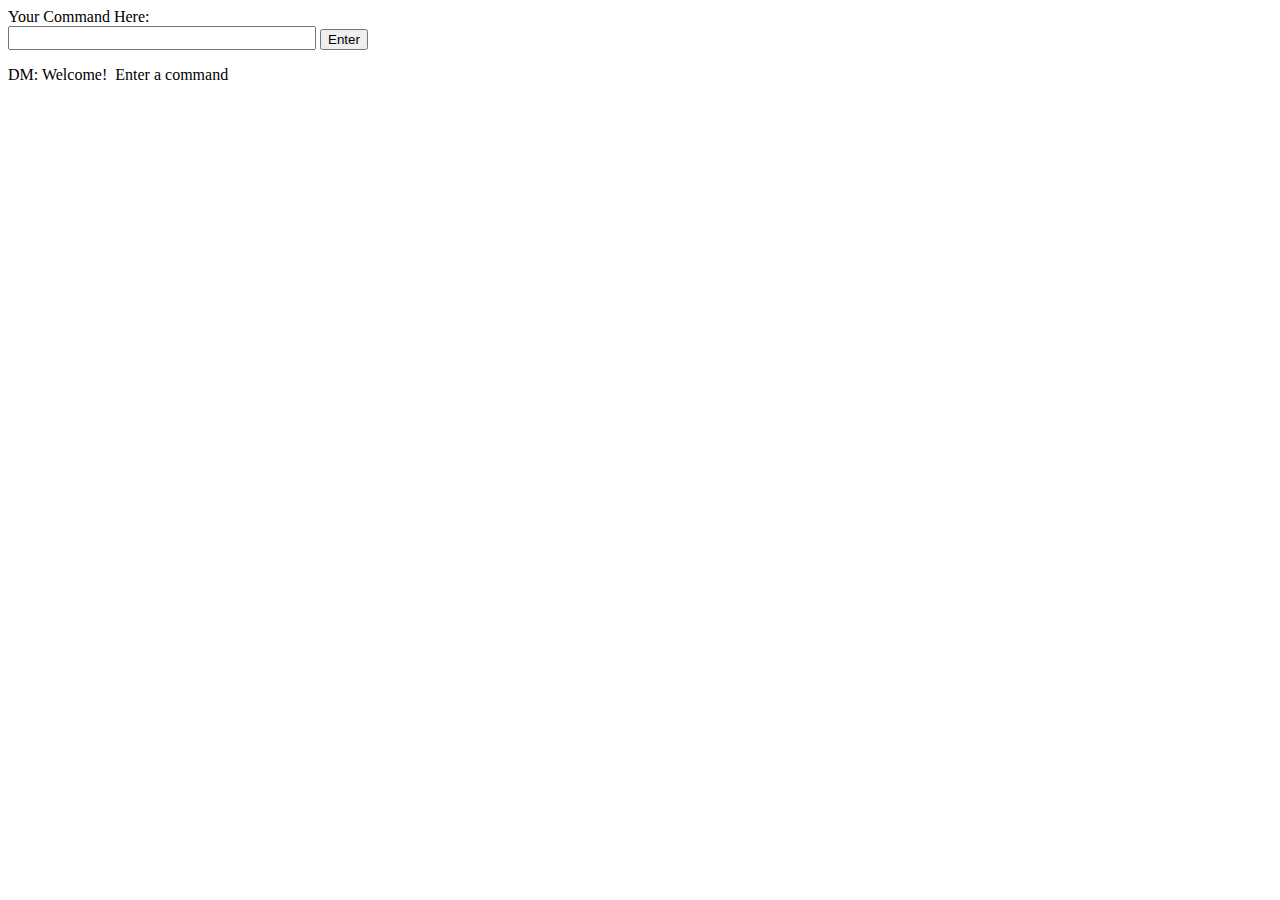
==== index.html @ 7ff11c85 "reorganized files" ====
<!DOCTYPE html>
<html>

<head>
	<meta charset="utf-8">
  <title>D&amp;D 4.0</title>
  <link rel="stylesheet" href="styles.css">

  <script src="jquery.js"></script>

  <script src="globals.js"></script>
  <script src="item.js"></script>
  <script src="itemList.js"></script>
  <script src="character.js"></script>
  <script src="game.js"></script>
</head>


<body>
  <div id="inputArea">
    <form id="inputForm">Your Command Here:
      <br>
      <input id="inputBox" type="text" name="messageContent">
    </form>
    <button id="enterButton">Enter</button>
  </div>

  <div id="gameArea">

  </div>

</body>

</html>
---- styles.css ----
#enterButton {
	display: inline-block;
}

#inputForm {
	display: inline-block;
}

#inputBox {
	height: 18px;
	width: 300px;
	font-size: 15px
}

.playerCommand {

}

.DMMessage {
	
}

.message {
	white-space: pre;
}
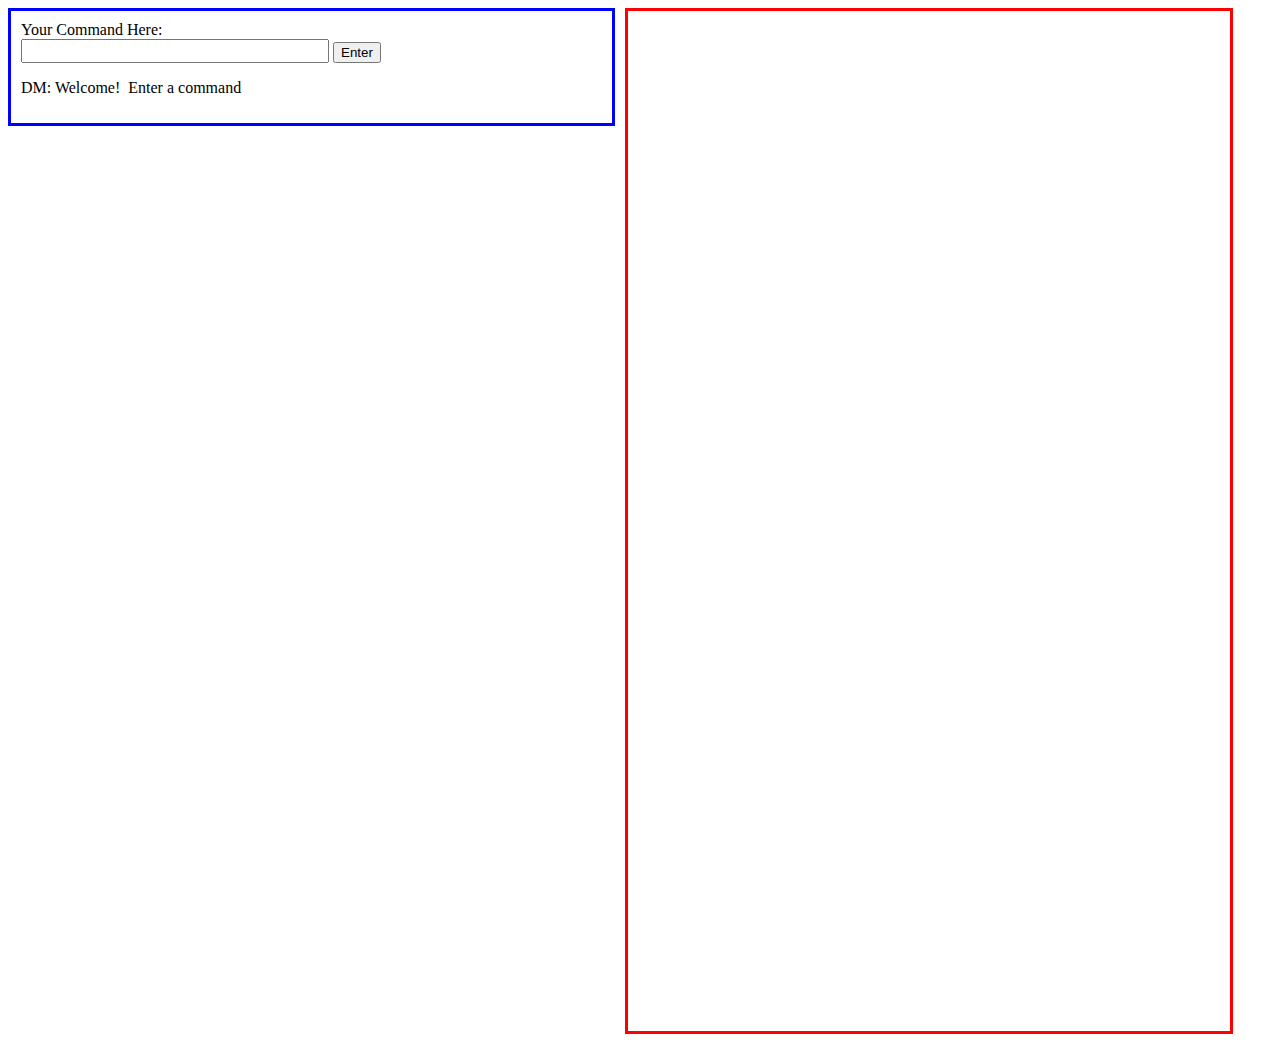
==== commit ef2cd2a5: "restructured file system and added board area" ====
--- a/index.html
+++ b/index.html
@@ -4,30 +4,37 @@
 <head>
 	<meta charset="utf-8">
   <title>D&amp;D 4.0</title>
-  <link rel="stylesheet" href="styles.css">
+  <link rel="stylesheet" href="styles/styles.css">
 
-  <script src="jquery.js"></script>
+  <script src="libs/jquery.js"></script>
 
   <script src="globals.js"></script>
-  <script src="item.js"></script>
-  <script src="itemList.js"></script>
-  <script src="character.js"></script>
+  <script src="items/item.js"></script>
+  <script src="items/itemList.js"></script>
+  <script src="characters/character.js"></script>
   <script src="game.js"></script>
 </head>
 
 
 <body>
-  <div id="inputArea">
-    <form id="inputForm">Your Command Here:
-      <br>
-      <input id="inputBox" type="text" name="messageContent">
-    </form>
-    <button id="enterButton">Enter</button>
+  <div id="textSide">
+    <div id="inputArea">
+      <form id="inputForm">Your Command Here:
+        <br>
+        <input id="inputBox" type="text" name="messageContent">
+      </form>
+      <button id="enterButton">Enter</button>
+    </div>
+
+  <div id="messagesArea">
+
   </div>
 
-  <div id="gameArea">
+</div>
 
-  </div>
+<div id="boardSide">
+  
+</div>
 
 </body>
 
--- a/styles/styles.css
+++ b/styles/styles.css
@@ -0,0 +1,48 @@
+#textSide {
+	width: 46%;
+	border-style: solid;
+	border-color: blue;
+	padding: 10px;
+	display: inline-block;
+	float: left;
+}
+
+#enterButton {
+	display: inline-block;
+}
+
+#inputForm {
+	display: inline-block;
+}
+
+#inputBox {
+	height: 18px;
+	width: 300px;
+	font-size: 15px
+}
+
+#messagesArea {
+	overflow: scroll;
+}
+
+#boardSide {
+	margin-left: 10px;
+	width: 46%;
+	height: 1000px;
+	border-style: solid;
+	border-color: red;
+  padding: 10px;
+	display: inline-block;
+}
+
+.playerCommand {
+
+}
+
+.DMMessage {
+	
+}
+
+.message {
+	white-space: pre-wrap;
+}